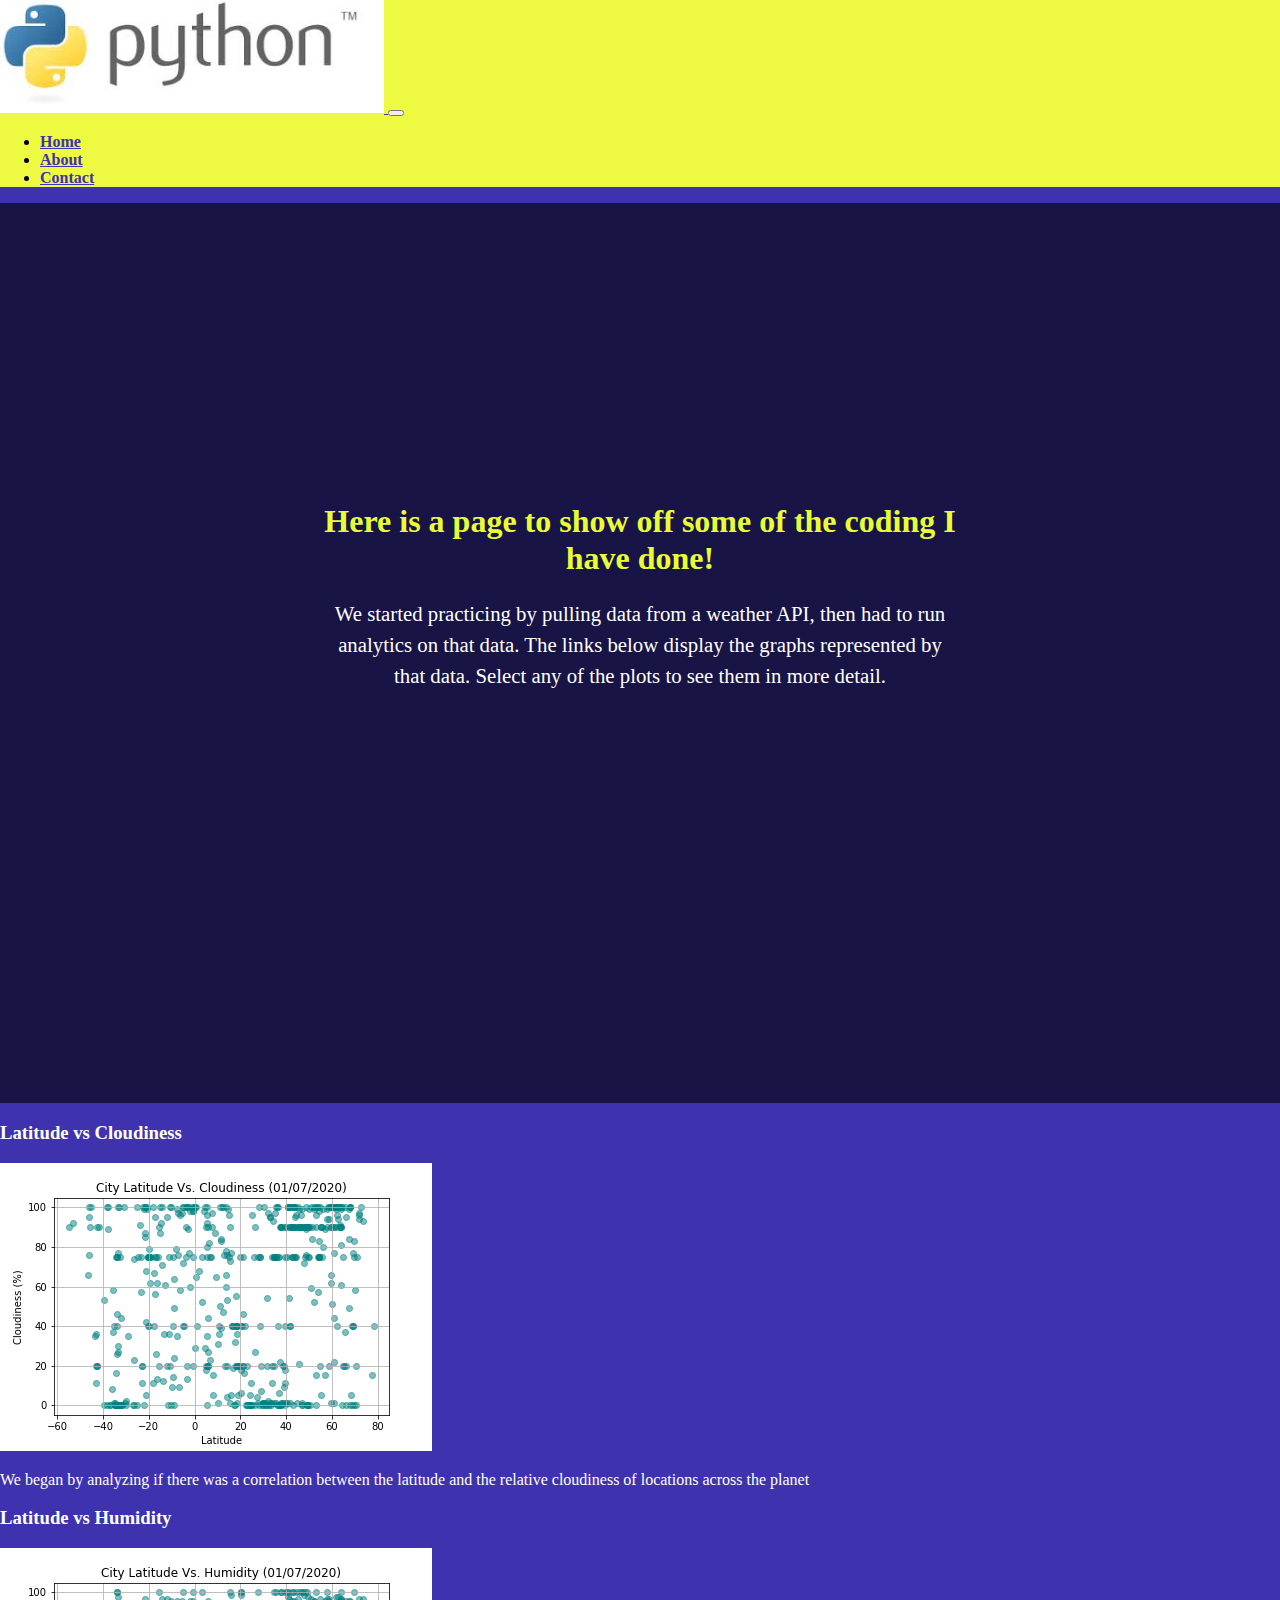
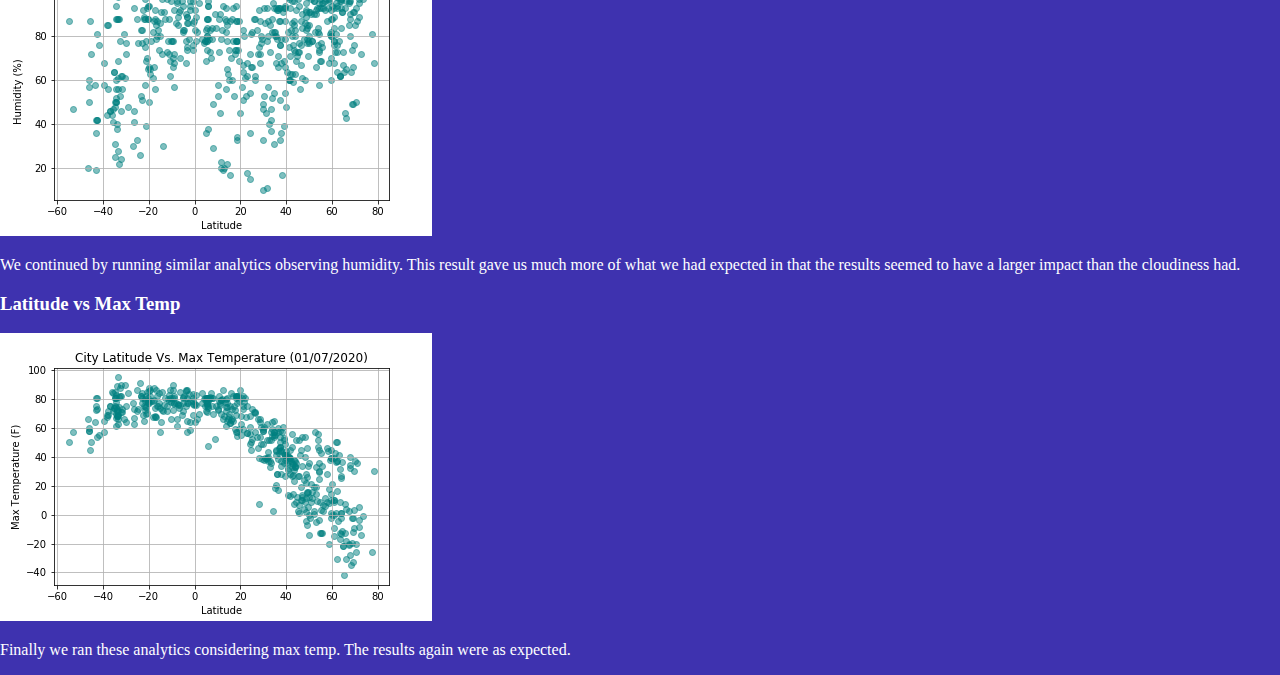
==== index.html @ 6dda5ed7 "Initial setup of website" ====
<!DOCTYPE html>
<html lang="en">
    <head>
<html>
    <link rel="stylesheet" href="https://stackpath.bootstrapcdn.com/bootstrap/4.1.3/css/bootstrap.min.css" integrity="sha384-MCw98/SFnGE8fJT3GXwEOngsV7Zt27NXFoaoApmYm81iuXoPkFOJwJ8ERdknLPMO" crossorigin="anonymous">        <link rel="stylesheet" href="style.css">
    <title>This is the HTML Homework</title>
    <meta charset="utf-8">
    <meta name="viewport" content="width=device-width, initial-scale=1">
    </head>
    <body>
        <script src="https://code.jquery.com/jquery-3.3.1.slim.min.js" integrity="sha384-q8i/X+965DzO0rT7abK41JStQIAqVgRVzpbzo5smXKp4YfRvH+8abtTE1Pi6jizo" crossorigin="anonymous"></script>
        <script src="https://stackpath.bootstrapcdn.com/bootstrap/4.1.3/js/bootstrap.min.js" integrity="sha384-ChfqqxuZUCnJSK3+MXmPNIyE6ZbWh2IMqE241rYiqJxyMiZ6OW/JmZQ5stwEULTy" crossorigin="anonymous"></script>
        <nav class="navbar navbar-expand-md">
            <a class="navbar-brand" href="#">
                <img src="[data-uri]" alt="Python Logo" width="30%" height="30%">
            </a>
            <button class="navbar-toggler navbar-dark" type="button" data-toggle="collapse" data-target="#main-navigation">
              <span class="navbar-toggler-icon"></span>
            </button>
            <div class="collapse navbar-collapse" id="main-navigation">
              <ul class="navbar-nav">
                <li class="nav-item">
                  <a class="nav-link" href="#"><b>Home</b></a>
                </li>
                <li class="nav-item">
                  <a class="nav-link" href="#"><b>About</b></a>
                </li>
                <li class="nav-item">
                  <a class="nav-link" href="#"><b>Contact</b></a>
                </li>
              </ul>
            </div>
          </nav> 

        <header class="page-header header container-fluid">
            <div class="overlay"></div>
            <div class="description">
                <h1><strong>Here is a page to show off some of the coding I have done!</strong></h1>
                <p>We started practicing by pulling data from a weather API, then had to run analytics on that data. The links below display the graphs represented by that data. Select any of the plots to see them in more detail.</p>
              </div>
            <script src="main.js"></script>
        </header>

        <div class="container features">
            <div class="row">
              <div class="col-lg-4 col-md-4 col-sm-12">
                <h3 class="feature-title">Latitude vs Cloudiness</h3>
                <img src="static/latitude_vs_cloudiness.png" class="img-fluid">
                <p>We began by analyzing if there was a correlation between the latitude and the relative cloudiness of locations across the planet</p>
              </div>
              <div class="col-lg-4 col-md-4 col-sm-12">
                <h3 class="feature-title">Latitude vs Humidity</h3>
                <img src="static/latitude_vs_humidity.png" class="img-fluid">
                <p>We continued by running similar analytics observing humidity. This result gave us much more of what we had expected in that the results seemed to have a larger impact than the cloudiness had.</p>
              </div>
              <div class="col-lg-4 col-md-4 col-sm-12">    
                <h3 class="feature-title">Latitude vs Max Temp</h3>
                <img src="static/latitude_vs_maxtemp.png" class="img-fluid">
                <p>Finally we ran these analytics considering max temp. The results again were as expected.</p>
              </div>
            </div> 
          </div>
    </body>
</html>
---- style.css ----
body {
    padding: 0;
    margin: 0;
    background: #3e32af;
  }
  .navbar {
    background:#eefa42;
  }
  .nav-link,
  .navbar-brand {
    color: #3e32af;
    cursor: pointer;
  }
  .nav-link {
    margin-right: 1em !important;
    color: #3e32af;
  }
  .nav-link:hover {
    color: #000;
  }
  .navbar-collapse {
    justify-content: flex-end;
  }
  .header {
    background-image: url('https://wallpapercave.com/wp/wp4850088.jpg');
    background-size: cover;
    background-position: center;
    position: relative;
  }
  .overlay {
    position: absolute;
    min-height: 100%;
    min-width: 100%;
    left: 0;
    top: 0;
    background: rgba(0, 0, 0, 0.6);
  }
  .description {
    left: 50%;
    position: absolute;
    top: 45%;
    transform: translate(-50%, -55%);
    text-align: center;
  }
  .description h1 {
    color: #e9fd35;
  }
  .description p {
    color: #fff;
    font-size: 1.3rem;
    line-height: 1.5;
  }
  h3 {
      color: #fff;
  }
  p {
      color: #fff;
  }
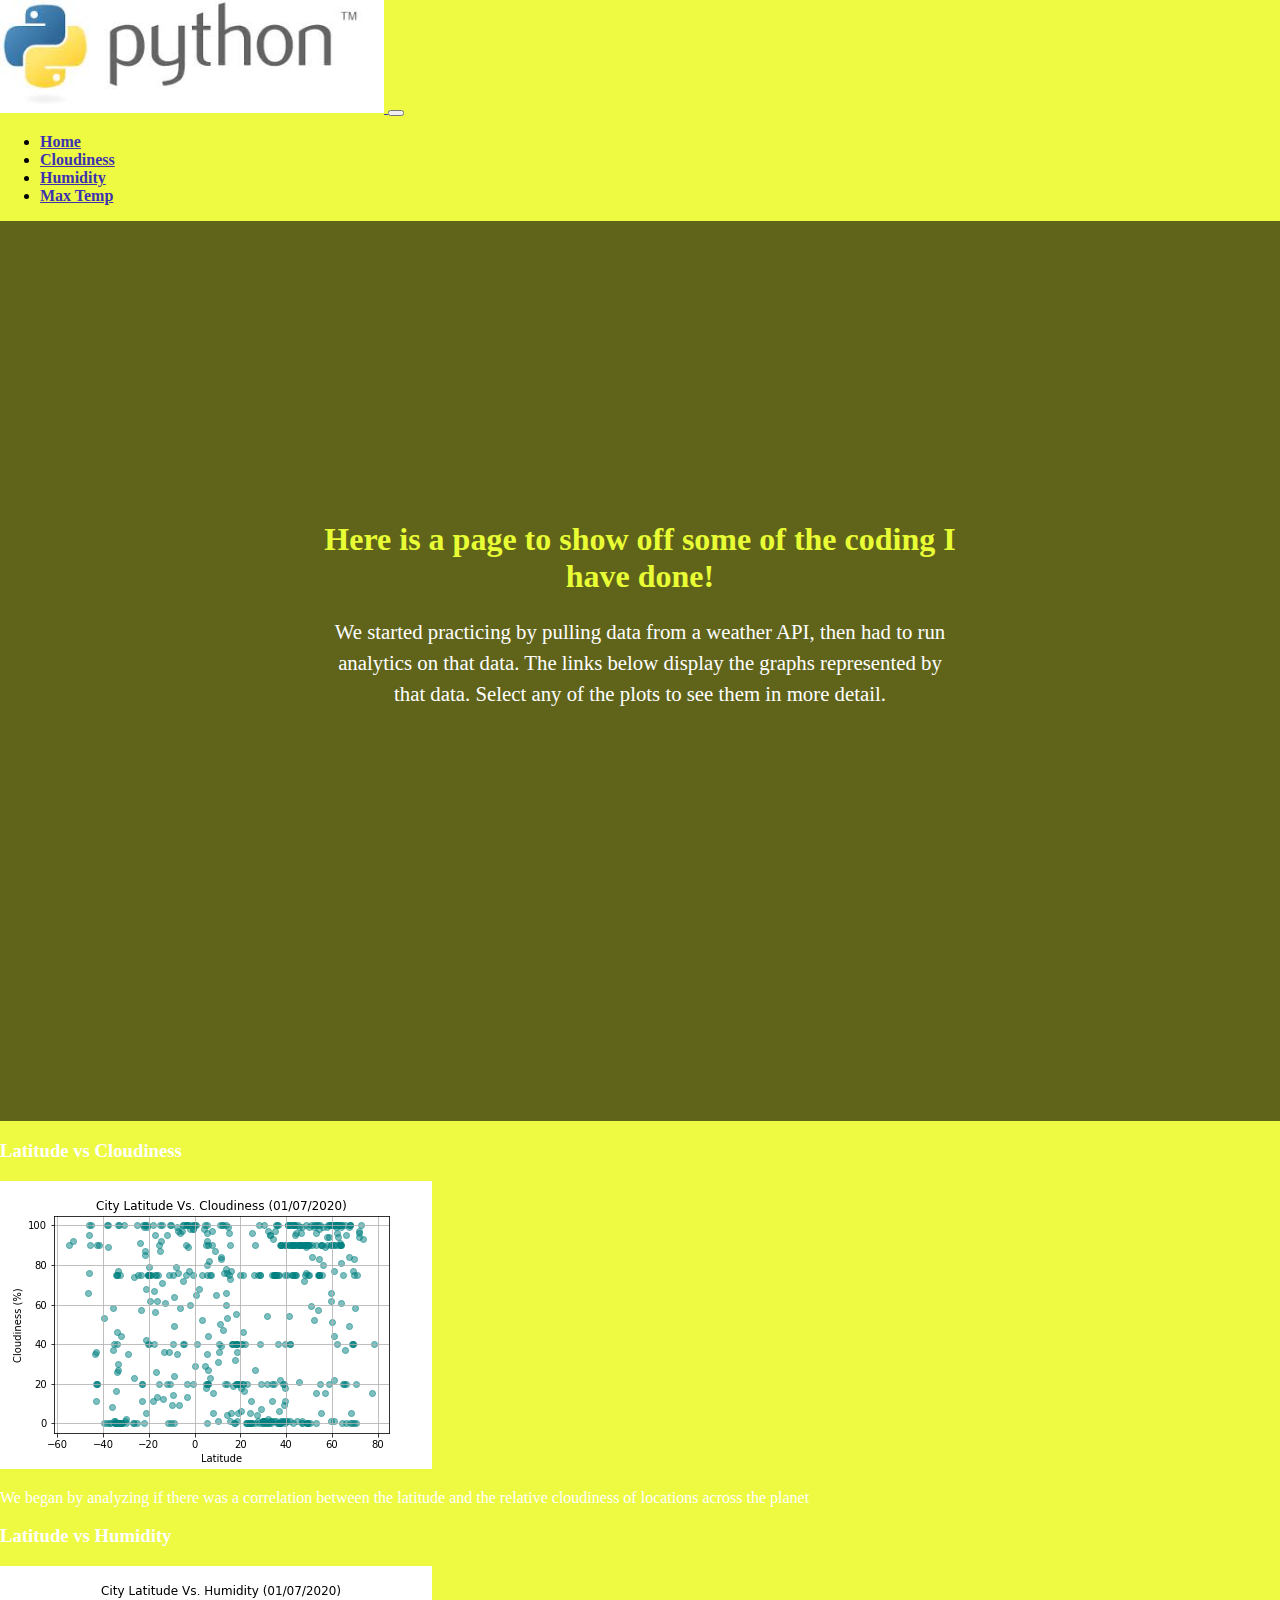
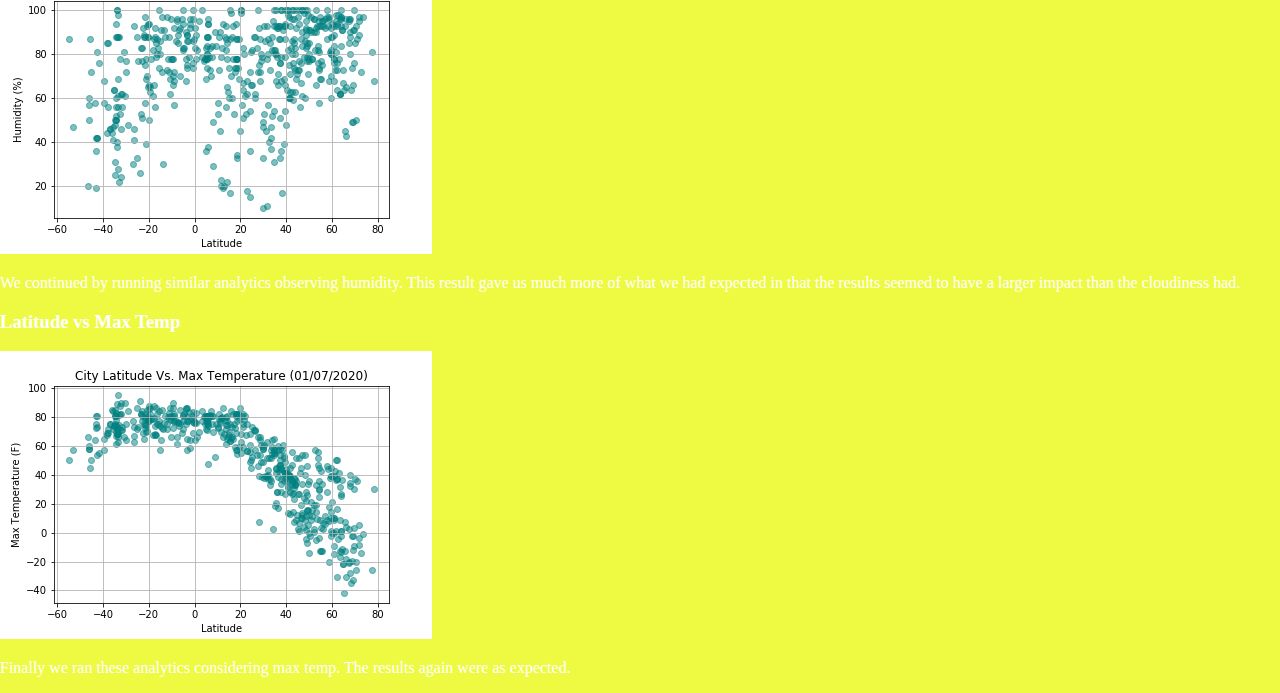
==== commit 22943906: "Added links and changed background color" ====
--- a/index.html
+++ b/index.html
@@ -20,13 +20,16 @@
             <div class="collapse navbar-collapse" id="main-navigation">
               <ul class="navbar-nav">
                 <li class="nav-item">
-                  <a class="nav-link" href="#"><b>Home</b></a>
+                  <a class="nav-link" href="index.html"><b>Home</b></a>
                 </li>
                 <li class="nav-item">
-                  <a class="nav-link" href="#"><b>About</b></a>
+                  <a class="nav-link" href="cloudiness.html"><b>Cloudiness</b></a>
                 </li>
                 <li class="nav-item">
-                  <a class="nav-link" href="#"><b>Contact</b></a>
+                  <a class="nav-link" href="humidity.html"><b>Humidity</b></a>
+                </li>
+                <li class="nav-item">
+                    <a class="nav-link" href="maxtemp.html"><b>Max Temp</b></a>
                 </li>
               </ul>
             </div>
--- a/style.css
+++ b/style.css
@@ -1,7 +1,7 @@
 body {
     padding: 0;
     margin: 0;
-    background: #3e32af;
+    background: #eefa42;
   }
   .navbar {
     background:#eefa42;
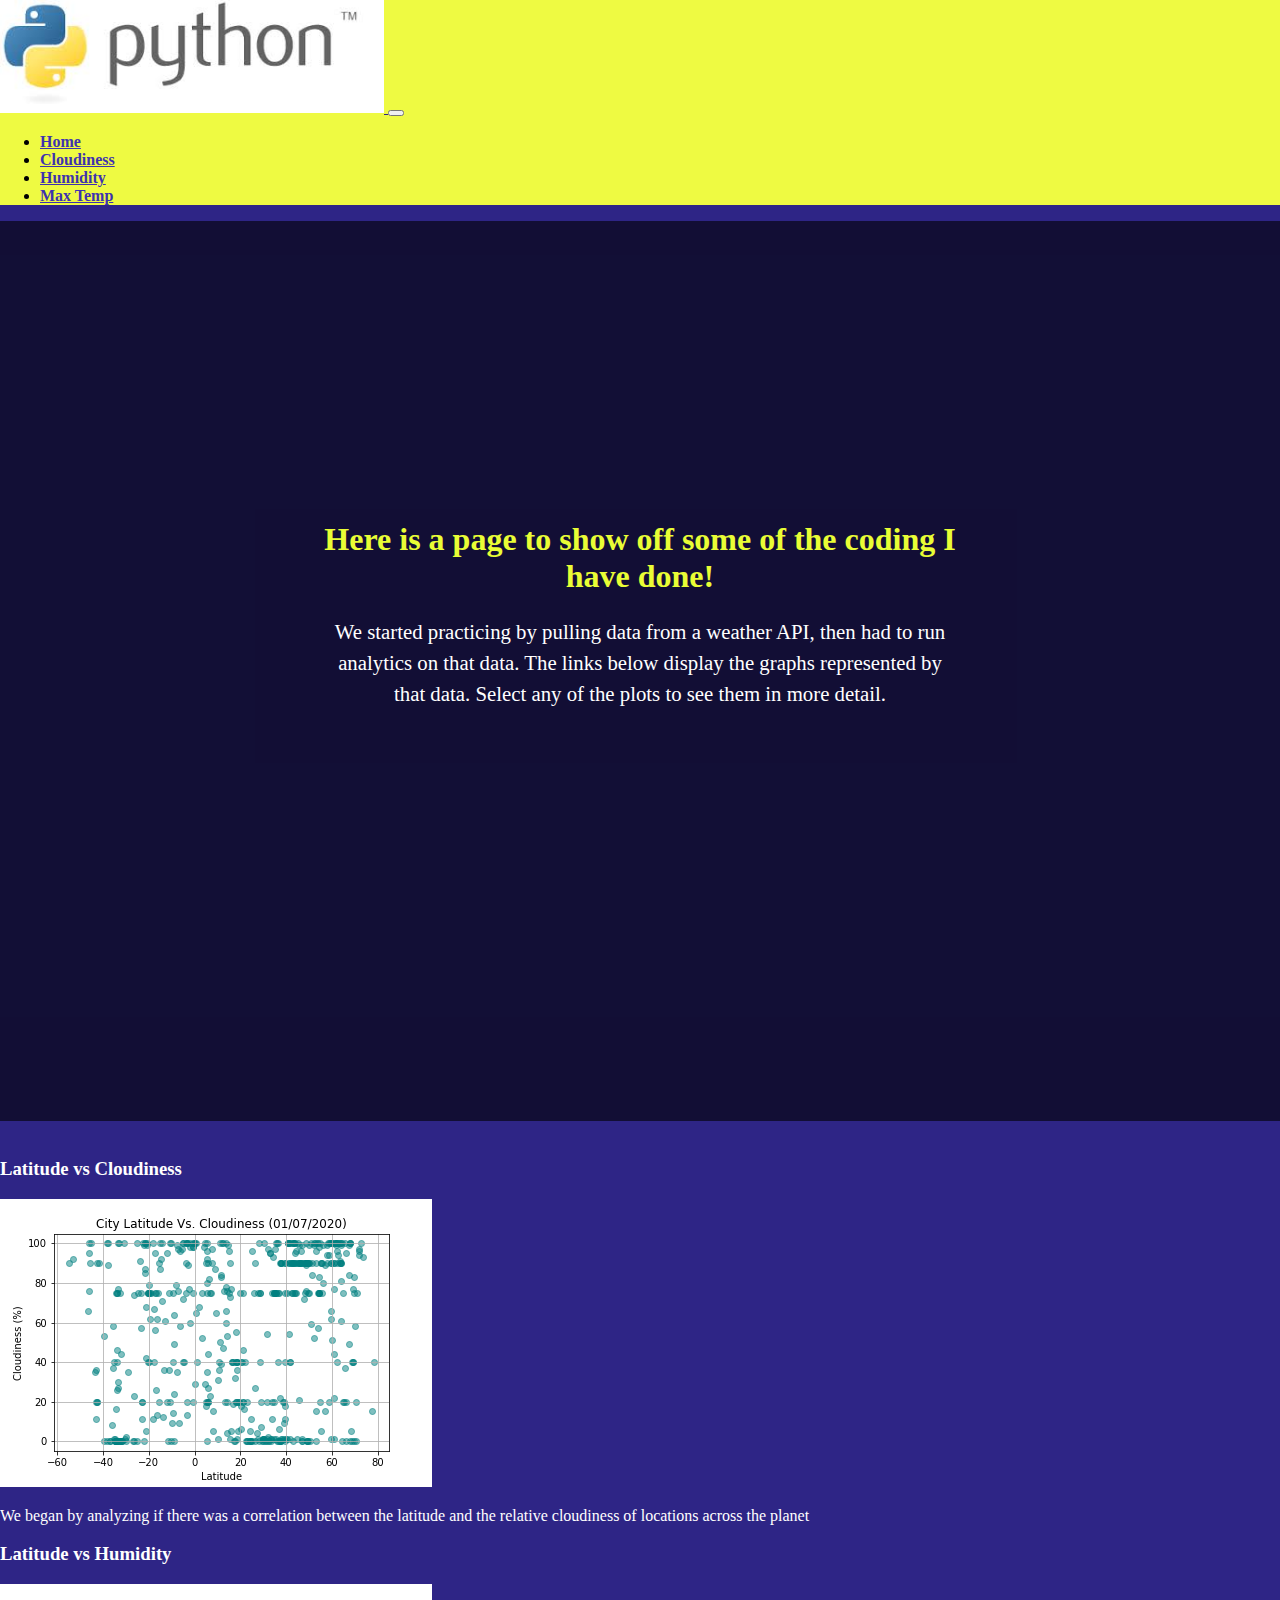
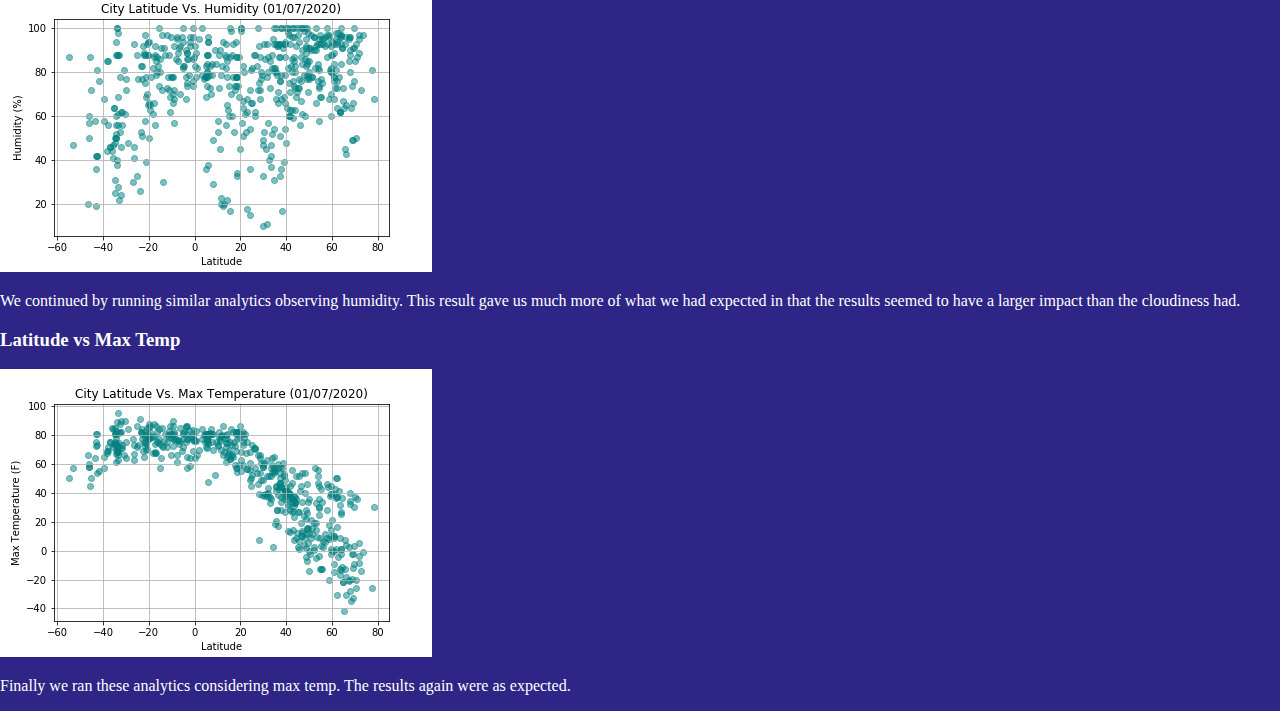
==== commit 18d2ccb9: "Fixed links and created code for additional pages" ====
--- a/index.html
+++ b/index.html
@@ -45,20 +45,27 @@
         </header>
 
         <div class="container features">
+        </br>
             <div class="row">
               <div class="col-lg-4 col-md-4 col-sm-12">
                 <h3 class="feature-title">Latitude vs Cloudiness</h3>
-                <img src="static/latitude_vs_cloudiness.png" class="img-fluid">
+                <a href="cloudiness.html">
+                    <img src="static/latitude_vs_cloudiness.png" class="img-fluid">
+                </a>
                 <p>We began by analyzing if there was a correlation between the latitude and the relative cloudiness of locations across the planet</p>
               </div>
               <div class="col-lg-4 col-md-4 col-sm-12">
                 <h3 class="feature-title">Latitude vs Humidity</h3>
-                <img src="static/latitude_vs_humidity.png" class="img-fluid">
+                <a href="humidity.html">
+                    <img src="static/latitude_vs_humidity.png" class="img-fluid">
+                </a>
                 <p>We continued by running similar analytics observing humidity. This result gave us much more of what we had expected in that the results seemed to have a larger impact than the cloudiness had.</p>
               </div>
               <div class="col-lg-4 col-md-4 col-sm-12">    
                 <h3 class="feature-title">Latitude vs Max Temp</h3>
-                <img src="static/latitude_vs_maxtemp.png" class="img-fluid">
+                <a href="maxtemp.html">
+                    <img src="static/latitude_vs_maxtemp.png" class="img-fluid">
+                </a>
                 <p>Finally we ran these analytics considering max temp. The results again were as expected.</p>
               </div>
             </div> 
--- a/style.css
+++ b/style.css
@@ -1,14 +1,14 @@
 body {
     padding: 0;
     margin: 0;
-    background: #eefa42;
+    background: #2e2586;
   }
   .navbar {
     background:#eefa42;
   }
   .nav-link,
   .navbar-brand {
-    color: #3e32af;
+    color: #2e2586;
     cursor: pointer;
   }
   .nav-link {
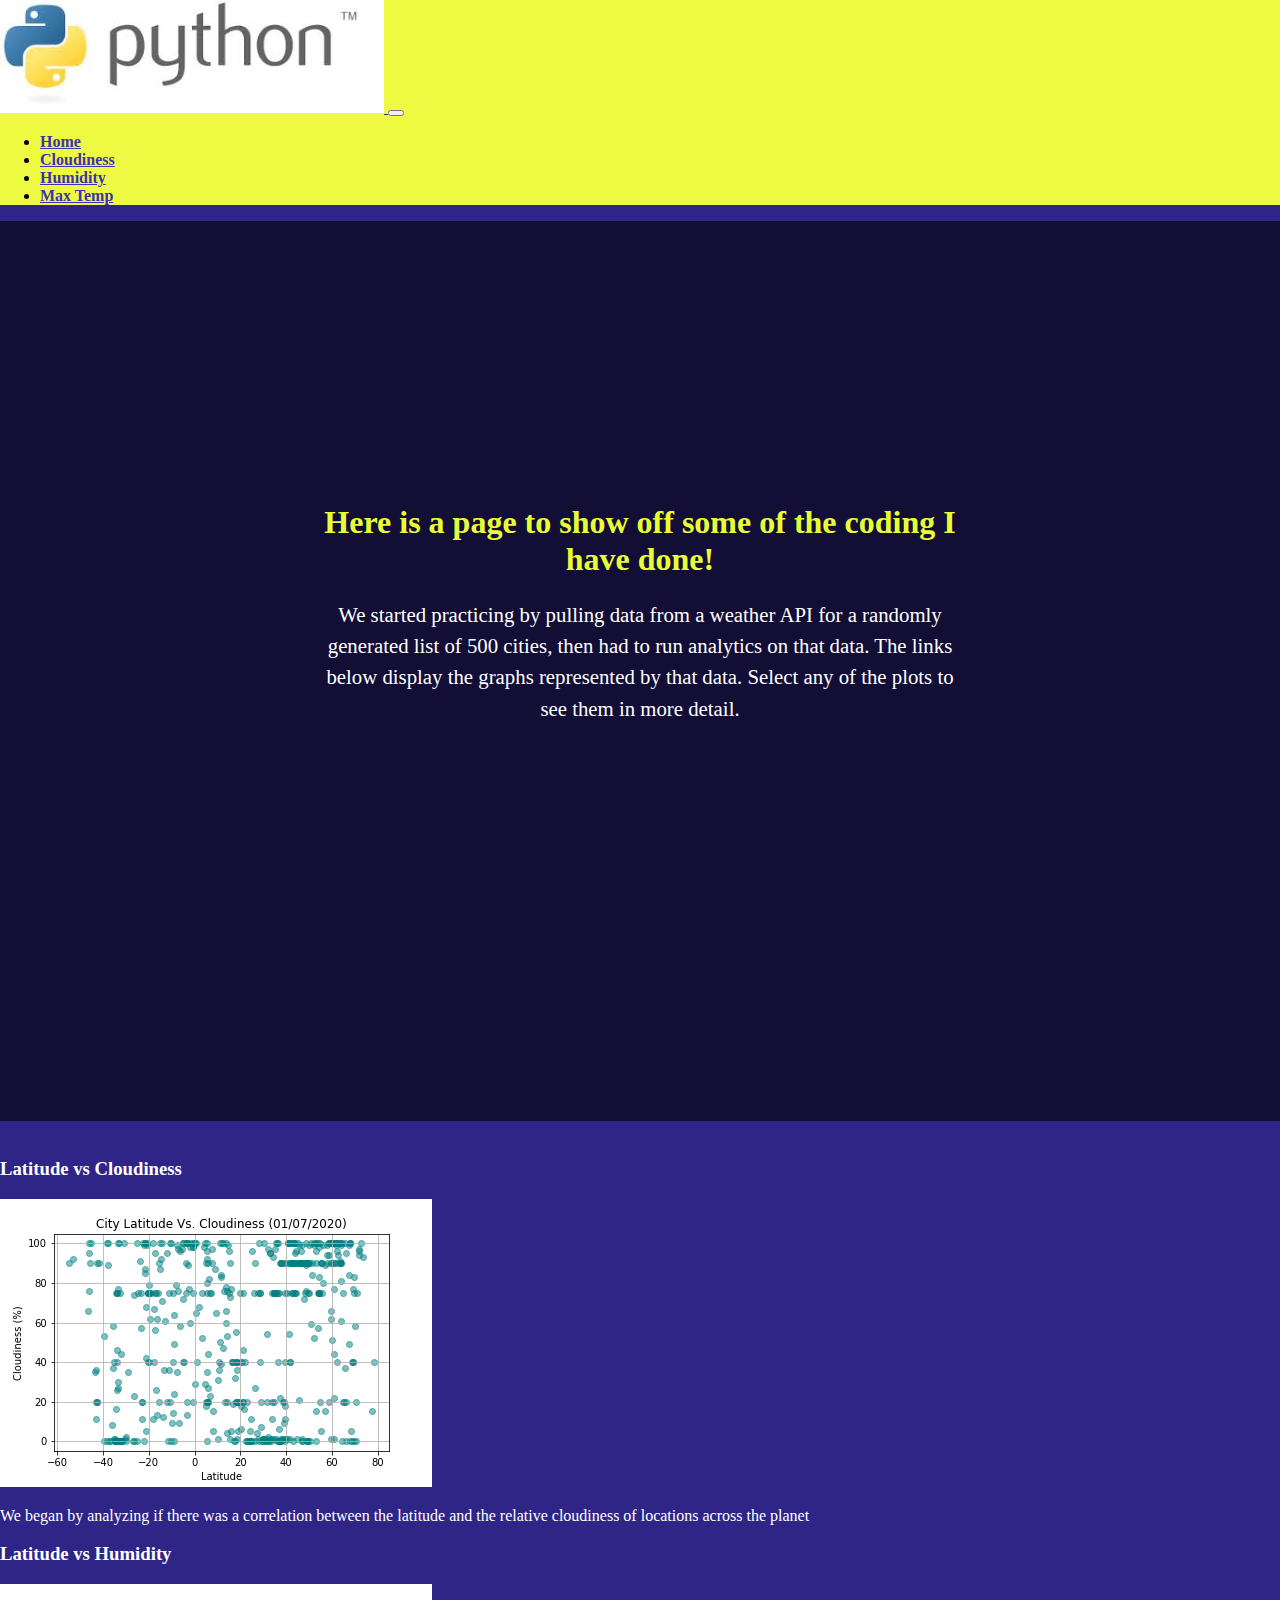
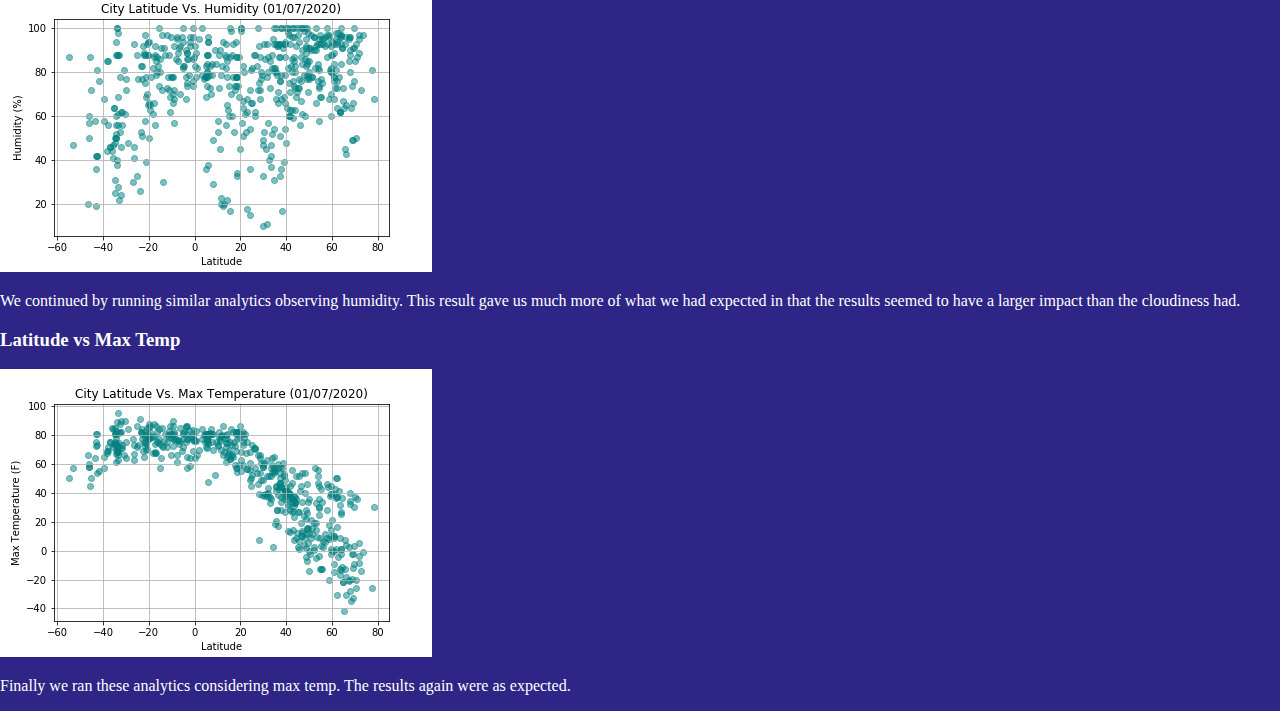
==== commit 27e4d3bf: "Tweaked the index file's positioning" ====
--- a/index.html
+++ b/index.html
@@ -39,7 +39,7 @@
             <div class="overlay"></div>
             <div class="description">
                 <h1><strong>Here is a page to show off some of the coding I have done!</strong></h1>
-                <p>We started practicing by pulling data from a weather API, then had to run analytics on that data. The links below display the graphs represented by that data. Select any of the plots to see them in more detail.</p>
+                <p>We started practicing by pulling data from a weather API for a randomly generated list of 500 cities, then had to run analytics on that data. The links below display the graphs represented by that data. Select any of the plots to see them in more detail.</p>
               </div>
             <script src="main.js"></script>
         </header>
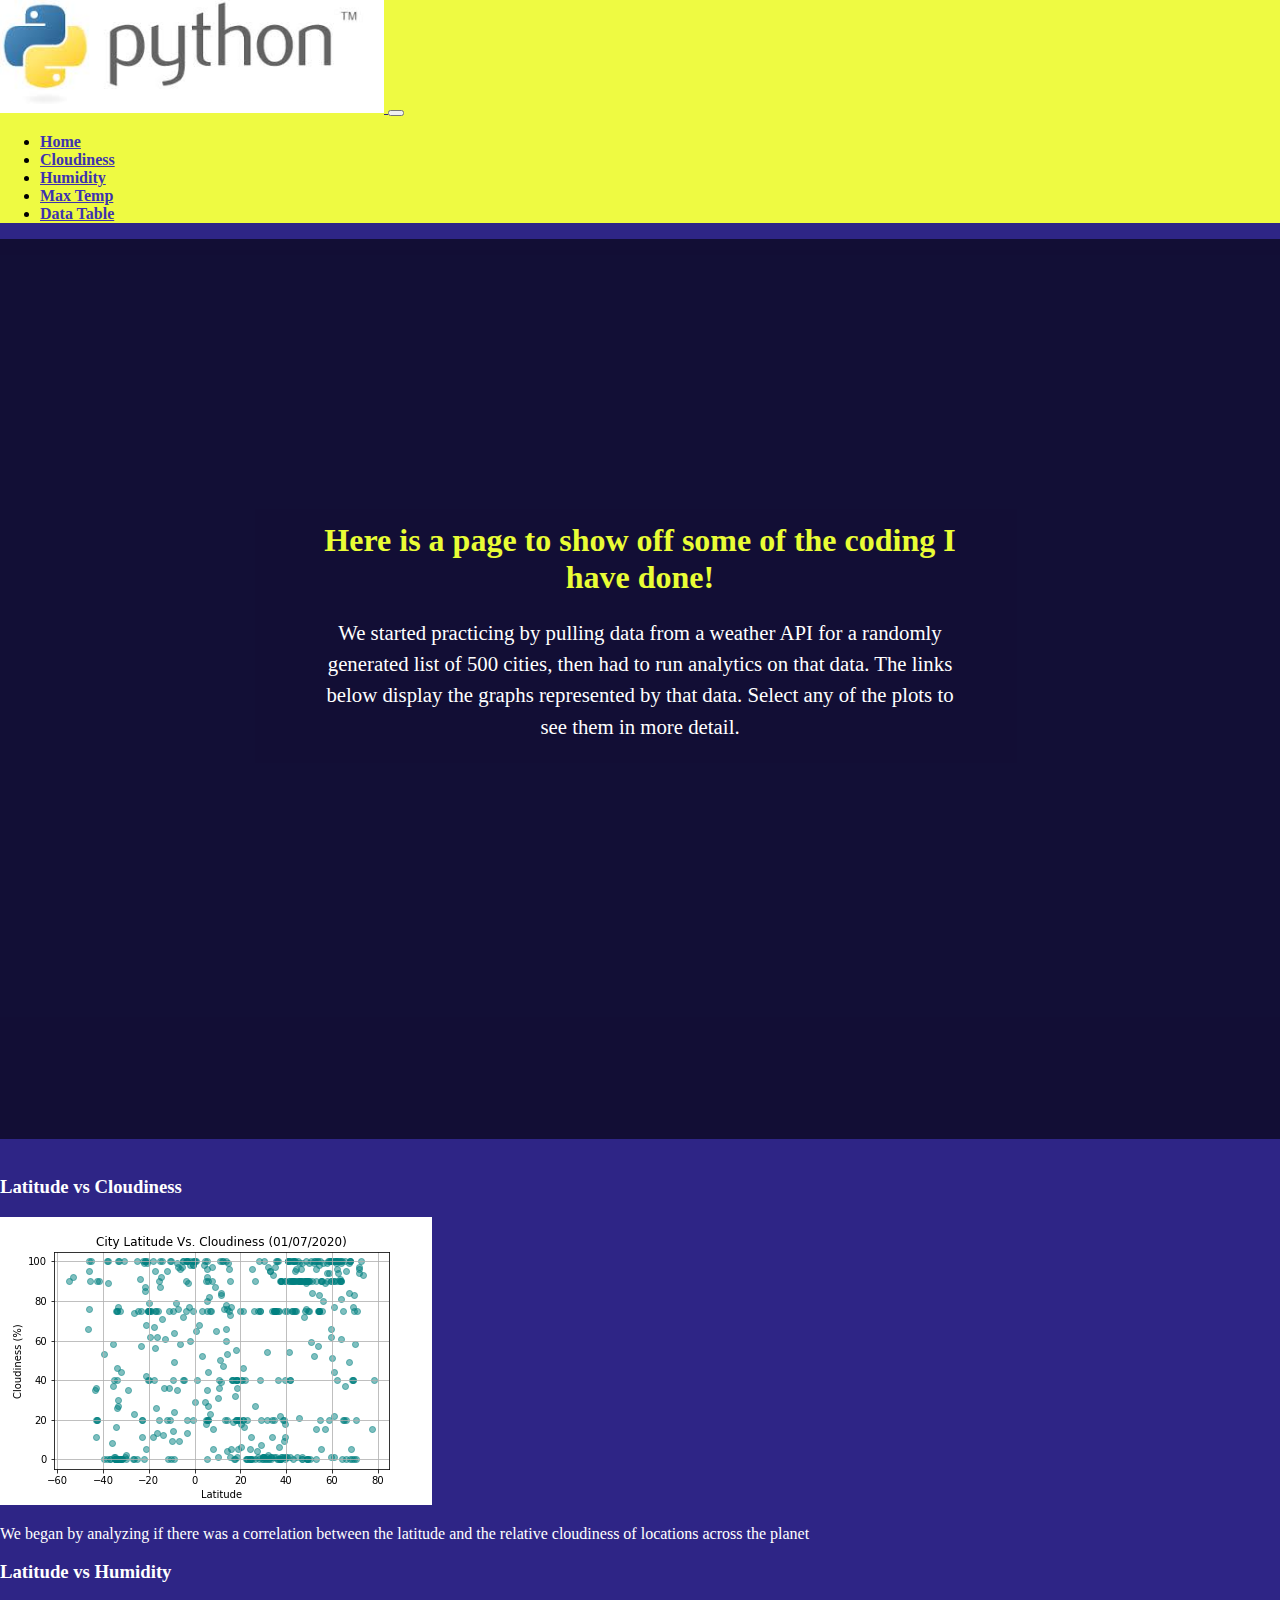
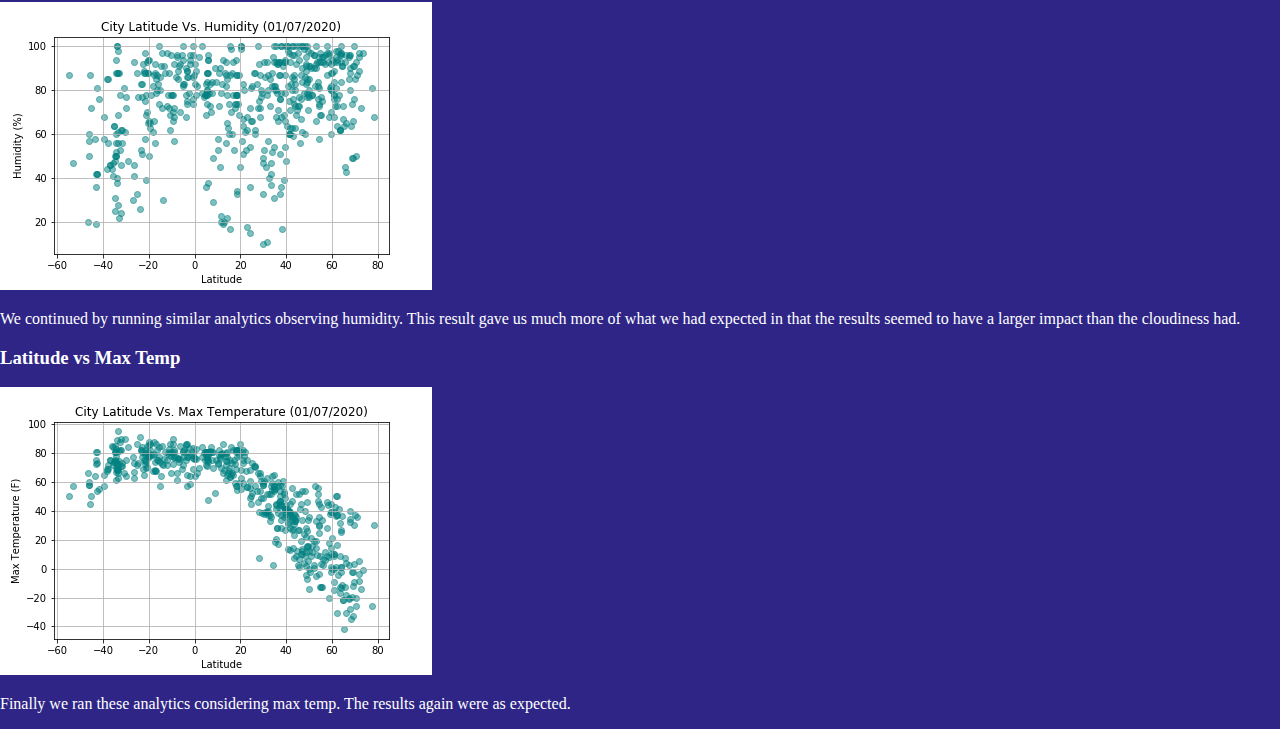
==== commit d10d7186: "Added data page and put that on the nav bar" ====
--- a/index.html
+++ b/index.html
@@ -1,8 +1,8 @@
 <!DOCTYPE html>
 <html lang="en">
     <head>
-<html>
-    <link rel="stylesheet" href="https://stackpath.bootstrapcdn.com/bootstrap/4.1.3/css/bootstrap.min.css" integrity="sha384-MCw98/SFnGE8fJT3GXwEOngsV7Zt27NXFoaoApmYm81iuXoPkFOJwJ8ERdknLPMO" crossorigin="anonymous">        <link rel="stylesheet" href="style.css">
+    <link rel="stylesheet" href="https://stackpath.bootstrapcdn.com/bootstrap/4.1.3/css/bootstrap.min.css" integrity="sha384-MCw98/SFnGE8fJT3GXwEOngsV7Zt27NXFoaoApmYm81iuXoPkFOJwJ8ERdknLPMO" crossorigin="anonymous">        
+    <link rel="stylesheet" href="style.css">
     <title>This is the HTML Homework</title>
     <meta charset="utf-8">
     <meta name="viewport" content="width=device-width, initial-scale=1">
@@ -30,6 +30,9 @@
                 </li>
                 <li class="nav-item">
                     <a class="nav-link" href="maxtemp.html"><b>Max Temp</b></a>
+                </li>
+                <li class="nav-item">
+                  <a class="nav-link" href="data.html"><b>Data Table</b></a>
                 </li>
               </ul>
             </div>
--- a/style.css
+++ b/style.css
@@ -55,4 +55,6 @@
   }
   p {
       color: #fff;
-  }+  }
+
+  
